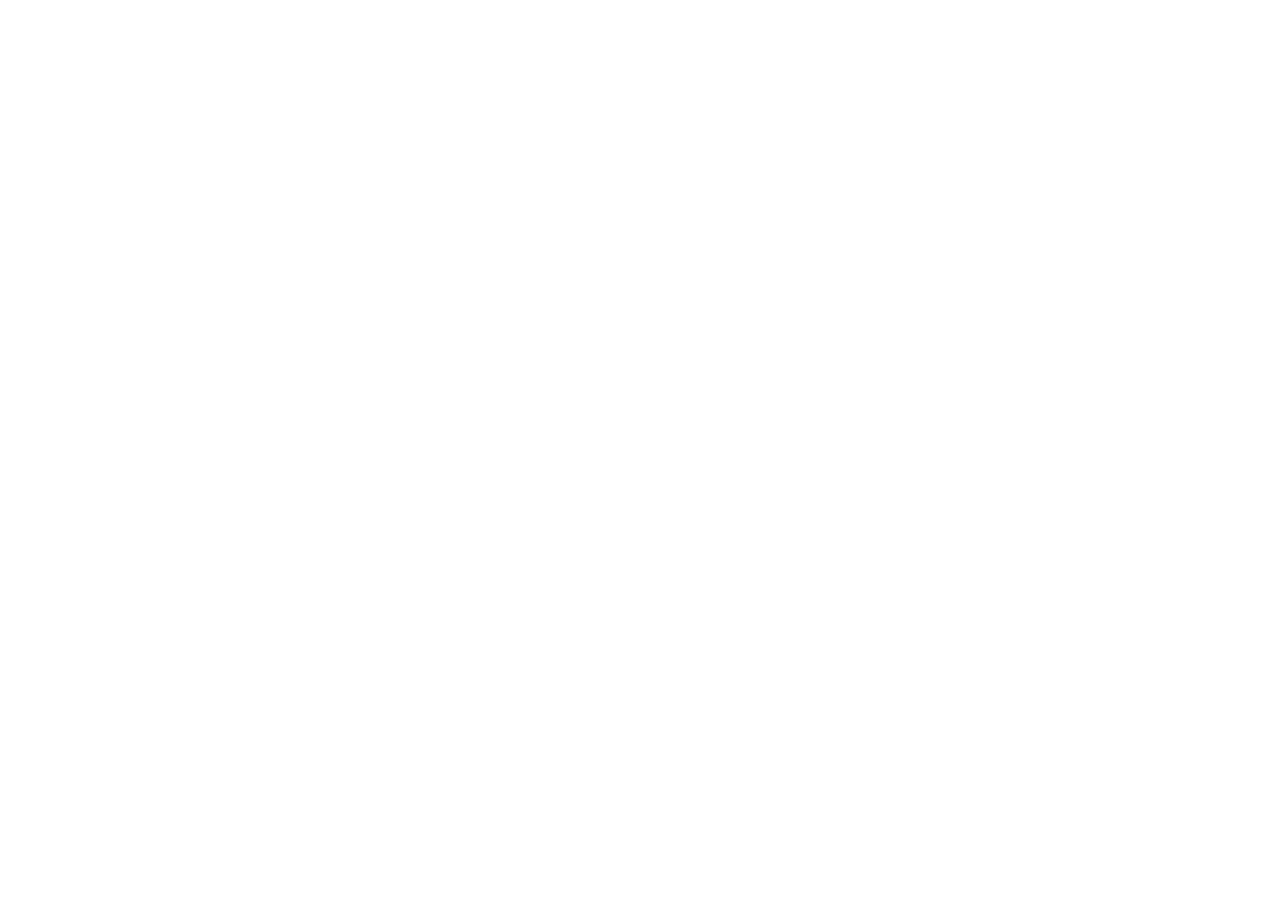
==== index.html @ 41fe760f "Inicializar proyecto pokedex" ====
<!DOCTYPE html>
<html lang="en">
<head>
    <meta charset="UTF-8">
    <meta name="viewport" content="width=device-width, initial-scale=1.0">
    <title>PokedexDevF</title>
</head>
<body>
    
</body>
</html>
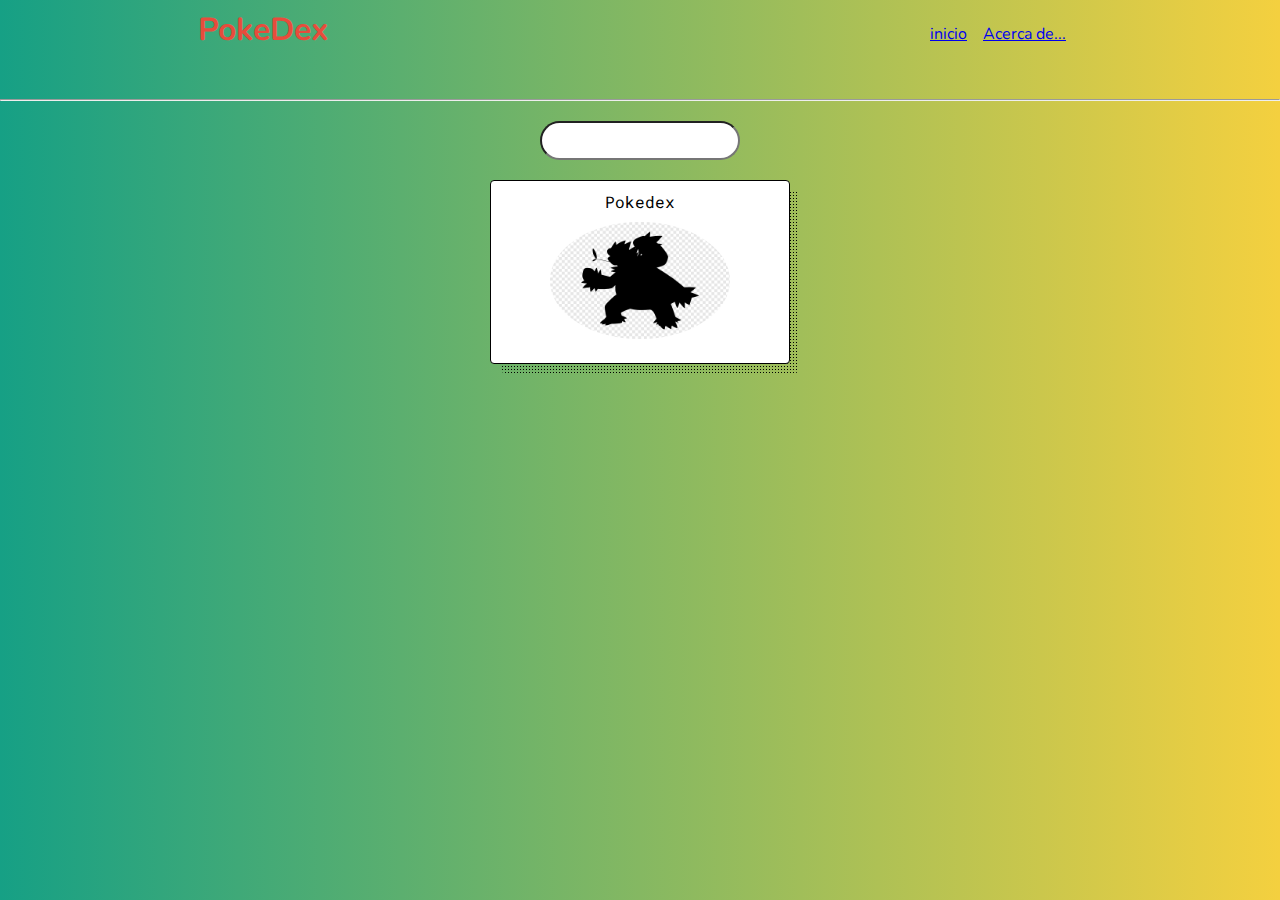
==== commit 68fc94f5: "Add files via upload" ====
--- a/index.html
+++ b/index.html
@@ -1,11 +1,42 @@
-<!DOCTYPE html>
-<html lang="en">
-<head>
-    <meta charset="UTF-8">
-    <meta name="viewport" content="width=device-width, initial-scale=1.0">
-    <title>PokedexDevF</title>
-</head>
-<body>
-    
-</body>
+<!DOCTYPE html>
+<html lang="en">
+<head>
+    <meta charset="UTF-8">
+    <meta name="viewport" content="width=device-width, initial-scale=1.0">
+    <meta http-equiv="X-UA-Compatible" content="ie=edge" />
+    <title>PokedexDevF</title>
+    <link href="https://fonts.googleapis.com/css2?family=Roboto+Mono&display=swap" rel="stylesheet">
+    <link href="./css/style.css" rel="stylesheet" />
+</head>
+<body>
+    <main>
+        <nav>
+        <h1>PokeDex</h1>
+        <ul>
+            <li><a href="#inicio">inicio</a></li> 
+            <li><a href="#autor">Acerca de...</a></li>
+        </ul>
+        </nav>
+        <div class="container"></div>
+    </main>
+    <hr>
+    <form action="" onsubmit="searchPokemon(event)">
+        <input type="text" name="pokemon" autocomplete="off">
+    </form>
+    <div data-poke-card class="poke-card">
+        <div data-poke-name>Pokedex</div>
+        <div data-poke-img-container class="img-container">
+            <img data-poke-img class="poke-img" src="./img/poke-img.png" alt="Sombra Pokemon">
+        </div>
+        <div data-poke-id></div>
+        <div data-poke-types class="poke-types"></div>
+        <div data-poke-stats class="poke-stats"></div>
+    </div>
+    
+    <script src="./js/pokedex.js" type="text/javascript" defer></script>
+</body>
+<!--<footer>
+    <p>Proyecto DevF JavaScript Avanzado</p>
+    <p>Roldan Bacilio Puón</p>
+</footer>-->
 </html>--- a/css/style.css
+++ b/css/style.css
@@ -0,0 +1,147 @@
+@import url("https://fonts.googleapis.com/css?family=Nunito:400,700&display=swap");
+* {
+  margin: 0;
+  padding: 0;
+  box-sizing: border-box;
+}
+body {
+  /*background: #fff;*/
+  /*background-image: url('/img/VisionsGrandeur.jpg');*/
+  background: -webkit-linear-gradient(to right, #16a085, #f4d03f); /* Chrome 10-25, Safari 5.1-6 */
+  background: linear-gradient(to right, #16a085, #f4d03f); /* W3C, IE 10+/ Edge, Firefox 16+, Chrome 26+, Opera 12+, Safari 7+ */
+  font-family: "Nunito", sans-serif;
+  font-size: 1rem;
+}
+main {
+  max-width: 900px;
+  margin: auto;
+  padding: 0.5rem;
+  text-align: center;
+}
+nav {
+  display: flex;
+  justify-content: space-between;
+  align-items: center;
+}
+ul {
+  list-style: none;
+  display: flex;
+}
+
+li {
+  margin-right: 1rem;
+}
+h1 {
+  color: #e74c3c;
+  margin-bottom: 0.5rem;
+}
+.container {
+    display: grid;
+    grid-template-columns: repeat(auto-fit, minmax(15rem, 1fr));
+    grid-gap: 1rem;
+    justify-content: center;
+    align-items: center;
+    margin: auto;
+    padding: 1rem 0;
+  }
+  .card {
+    display: flex;
+    align-items: center;
+    flex-direction: column;
+    width: 15rem auto;
+    height: 15rem;
+    background: #fff;
+    box-shadow: 0 10px 20px rgba(0, 0, 0, 0.19), 0 6px 6px rgba(0, 0, 0, 0.23);
+    border-radius: 10px;
+    margin: auto;
+    overflow: hidden;
+  }
+  .card--avatar {
+    width: 100%;
+    height: 10rem;
+    object-fit: cover;
+  }
+  .card--title {
+    color: #222;
+    font-weight: 700;
+    text-transform: capitalize;
+    font-size: 1.1rem;
+    margin-top: 0.5rem;
+  }
+  .card--link {
+    text-decoration: none;
+    background: #db4938;
+    color: #fff;
+    padding: 0.3rem 1rem;
+    border-radius: 20px;
+  }
+/* Estilos del curso*/
+form {
+    width: 200px;
+    margin: 20px auto;
+}
+
+input {
+    border-radius: 40px;
+    width: 100%;
+    padding: 10px;
+}
+
+.poke-card {
+    position: relative;
+    height: fit-content;
+    font-family: 'Roboto Mono', monospace;
+    max-width: 300px;
+    border-radius: 4px;
+    color: #000;
+    text-align: center;
+    padding: 10px;
+    margin: 0 auto;
+    background-color: #FFF;
+    border: 1px solid black;
+}
+
+.poke-card::before {
+    content: '';
+    background: radial-gradient(black 33%, transparent 33%);
+    background-size: 3px 3px;
+    border-radius: 4px;
+    height: 100%;
+    width: 100%;
+    position: absolute;
+    left: 10px;
+    top: 10px;
+    z-index: -1;
+}
+
+.img-container {
+    position: relative;
+    width: 180px;
+    margin: 10px auto;
+}
+
+.poke-stats div {
+    display: flex;
+    justify-content: space-between;
+    align-content: space-between;
+    padding: 5px;
+    font-size: 18px;
+}
+
+.poke-types div {
+    padding: 5px;
+    margin: 5px;
+    border-radius: 4px;
+    border: 1px dashed black;
+}
+
+.poke-img {
+    width: 180px;
+    border-radius: 50%;
+}
+footer {
+    background-color: #fff;
+    padding: 5px;
+    margin: 5px;
+    border: 1px dashed #fff;
+}